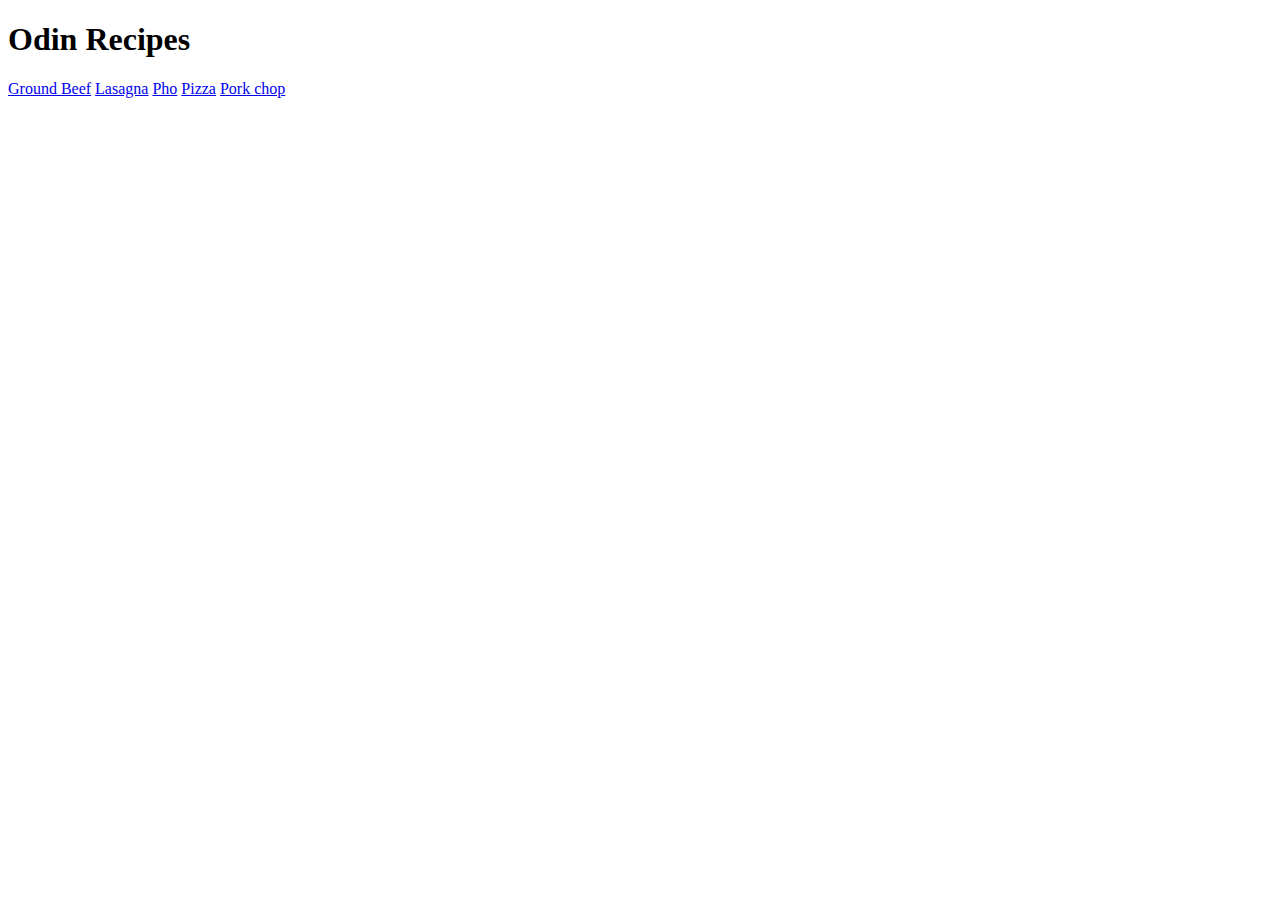
==== index.html @ d44b0ba2 "add new recipes" ====
<!DOCTYPE html>
<html lang="en">
<head>
    <meta charset="UTF-8">
    <meta http-equiv="X-UA-Compatible" content="IE=edge">
    <meta name="viewport" content="width=device-width, initial-scale=1.0">
    <title>Odin Recipe</title>
</head>
<body>
    <h1>Odin Recipes</h1>
    <a href="./recipes/groundbeef.html"> Ground Beef</a>
    <a href="./recipes/lasagna.html"> Lasagna</a>
    <a href="./recipes/pho.html"> Pho</a>
    <a href="./recipes/pizza.html"> Pizza</a>
    <a href="./recipes/porkchop.html"> Pork chop</a>
</body>
</html>
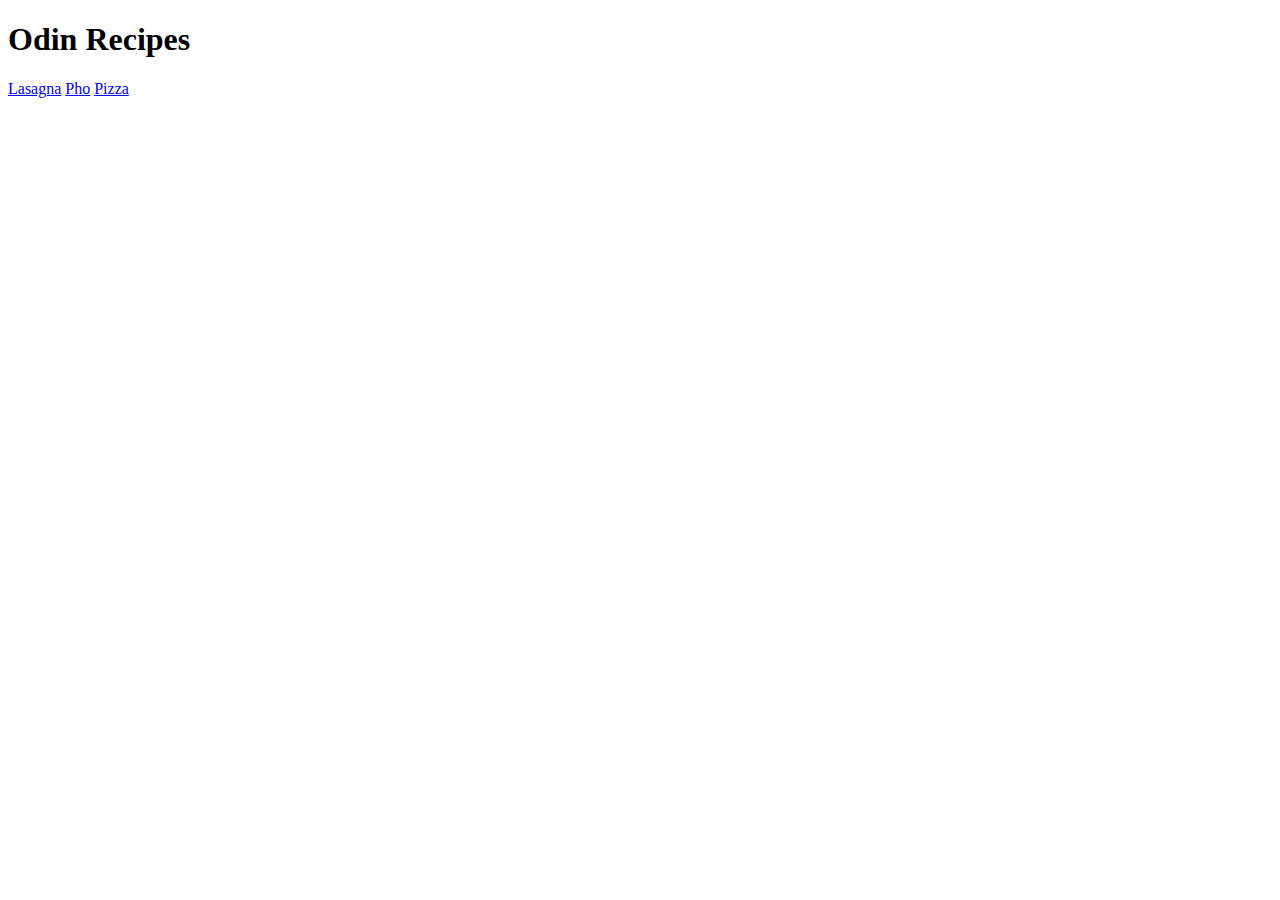
==== commit 304c0dec: "remove extra recipes" ====
--- a/index.html
+++ b/index.html
@@ -8,10 +8,8 @@
 </head>
 <body>
     <h1>Odin Recipes</h1>
-    <a href="./recipes/groundbeef.html"> Ground Beef</a>
     <a href="./recipes/lasagna.html"> Lasagna</a>
     <a href="./recipes/pho.html"> Pho</a>
     <a href="./recipes/pizza.html"> Pizza</a>
-    <a href="./recipes/porkchop.html"> Pork chop</a>
 </body>
 </html>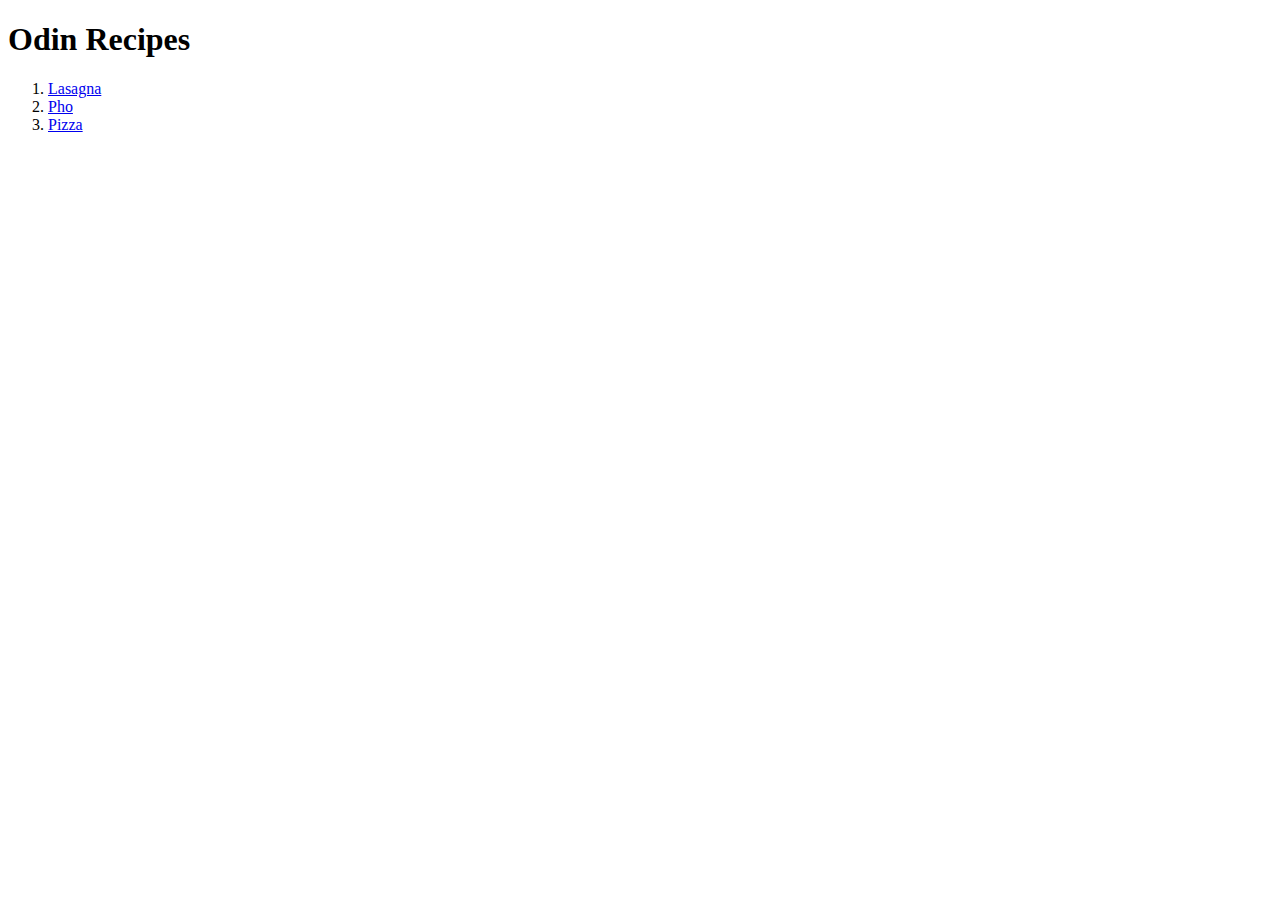
==== commit ee449134: "transform index list into unordered list" ====
--- a/index.html
+++ b/index.html
@@ -8,8 +8,10 @@
 </head>
 <body>
     <h1>Odin Recipes</h1>
-    <a href="./recipes/lasagna.html"> Lasagna</a>
-    <a href="./recipes/pho.html"> Pho</a>
-    <a href="./recipes/pizza.html"> Pizza</a>
+    <ol>
+        <li> <a href="./recipes/lasagna.html"> Lasagna</a> </li>
+        <li> <a href="./recipes/pho.html"> Pho</a> </li>
+        <li> <a href="./recipes/pizza.html"> Pizza</a> </li>
+    </ol>
 </body>
 </html>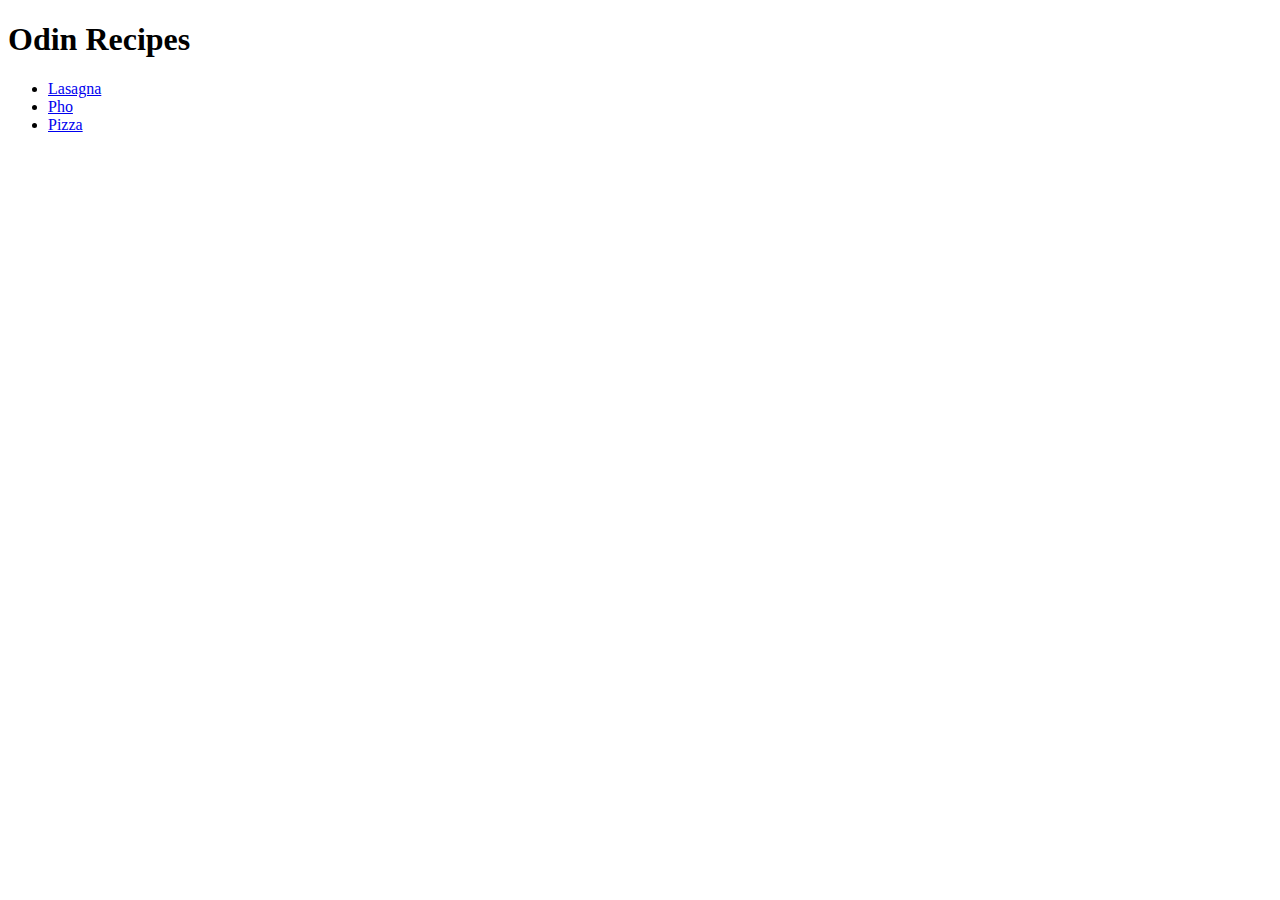
==== commit 28cc9ee9: "transform index list into unordered list" ====
--- a/index.html
+++ b/index.html
@@ -8,10 +8,10 @@
 </head>
 <body>
     <h1>Odin Recipes</h1>
-    <ol>
+    <ul>
         <li> <a href="./recipes/lasagna.html"> Lasagna</a> </li>
         <li> <a href="./recipes/pho.html"> Pho</a> </li>
         <li> <a href="./recipes/pizza.html"> Pizza</a> </li>
-    </ol>
+    </ul>
 </body>
 </html>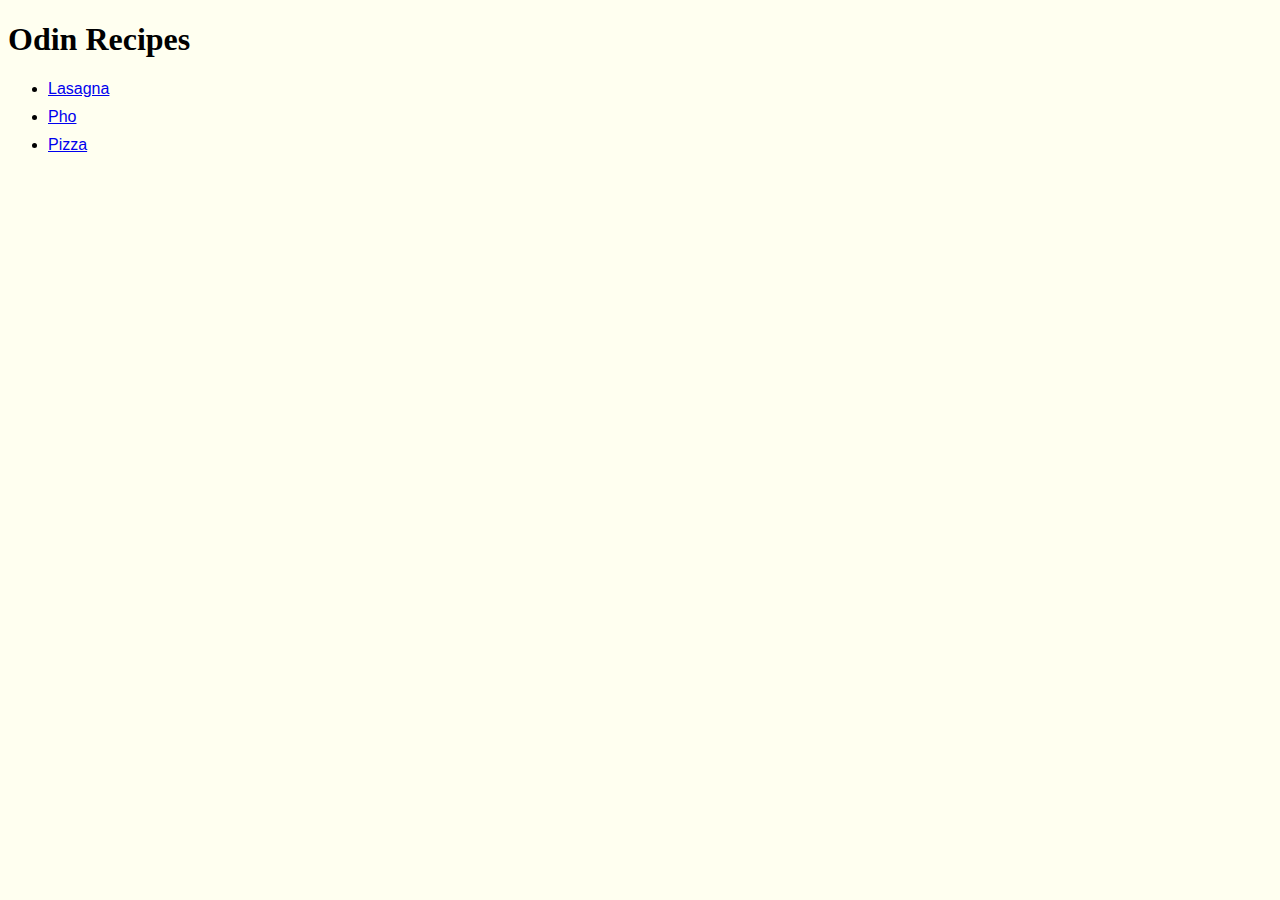
==== commit e17867a8: "add css & restructure html" ====
--- a/index.html
+++ b/index.html
@@ -5,6 +5,7 @@
     <meta http-equiv="X-UA-Compatible" content="IE=edge">
     <meta name="viewport" content="width=device-width, initial-scale=1.0">
     <title>Odin Recipe</title>
+    <link rel="stylesheet" href="style.css">
 </head>
 <body>
     <h1>Odin Recipes</h1>
--- a/style.css
+++ b/style.css
@@ -0,0 +1,13 @@
+body {
+    background-color: ivory;
+    font-family: 'Trebuchet MS', 'Lucida Sans Unicode', 'Lucida Grande', 'Lucida Sans', Arial, sans-serif;
+}
+
+
+h1 {
+    font-family: Georgia, 'Times New Roman', Times, serif;
+}
+
+li {
+    margin-top: 10px;
+}